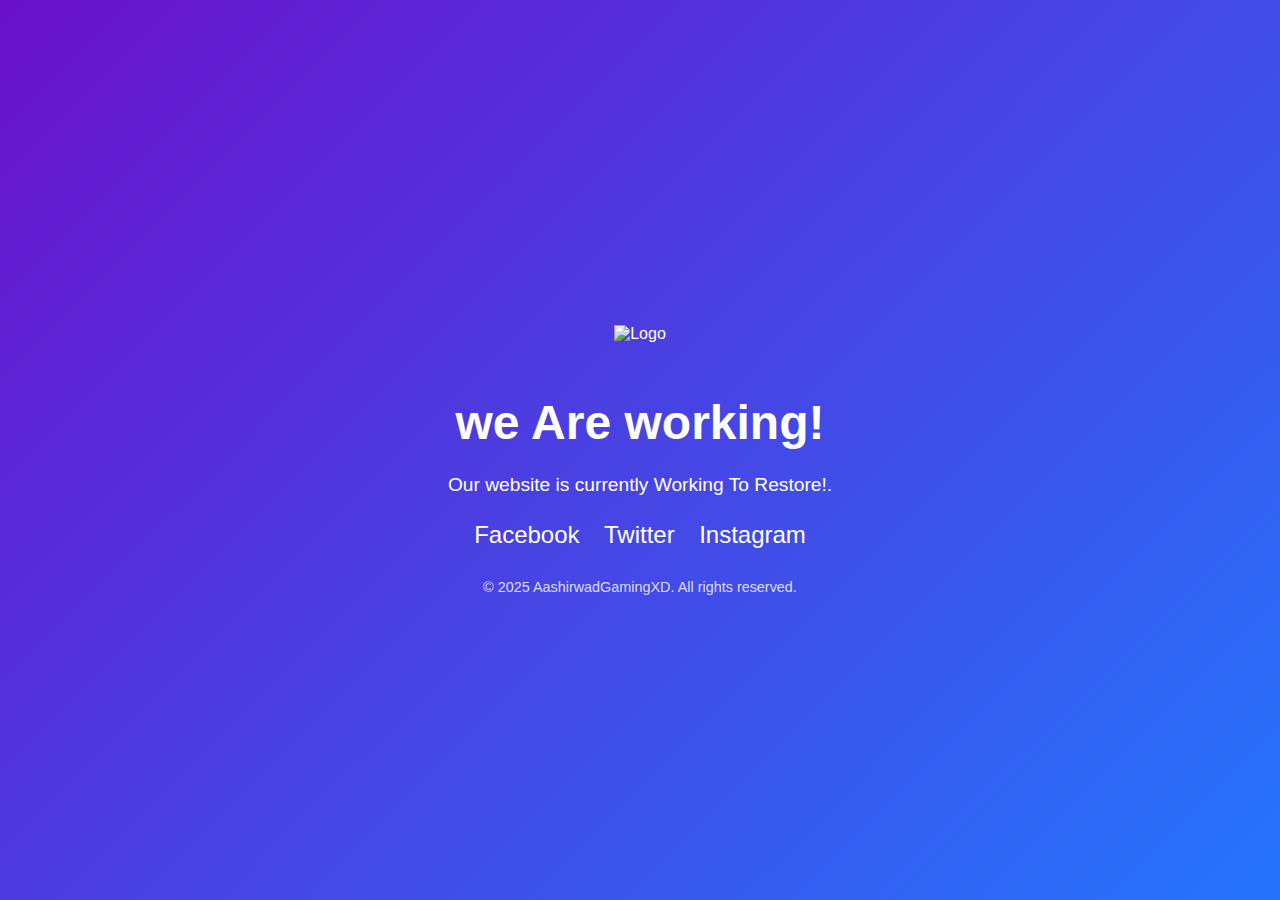
==== maintenance.html @ 797ddd5e "Update maintenance.html" ====
<!DOCTYPE html>
<html lang="en">
<head>
    <meta charset="UTF-8">
    <meta name="viewport" content="width=device-width, initial-scale=1.0">
    <title>We Are Working!</title>
    <style>
        body {
            margin: 0;
            font-family: Arial, sans-serif;
            display: flex;
            justify-content: center;
            align-items: center;
            height: 100vh;
            background: linear-gradient(135deg, #6a11cb, #2575fc);
            color: #fff;
            text-align: center;
        }
        .container {
            max-width: 600px;
            padding: 20px;
        }
        h1 {
            font-size: 3rem;
            margin-bottom: 20px;
        }
        p {
            font-size: 1.2rem;
            line-height: 1.6;
        }
        .logo {
            max-width: 150px;
            margin: 20px auto;
        }
        .social-icons {
            margin-top: 20px;
        }
        .social-icons a {
            margin: 0 10px;
            text-decoration: none;
            color: #fff;
            font-size: 1.5rem;
        }
        .social-icons a:hover {
            color: #ffcc00;
        }
        .footer {
            margin-top: 30px;
            font-size: 0.9rem;
            opacity: 0.8;
        }
    </style>
</head>
<body>
    <div class="container">
        <img src="logo.webp.WEBP" alt="Logo" class="logo">
        <h1>we Are working!</h1>
        <p>Our website is currently Working To Restore!.</p>
        <div class="social-icons">
            <a href="https://facebook.com" target="_blank">Facebook</a>
            <a href="https://twitter.com" target="_blank">Twitter</a>
            <a href="https://instagram.com" target="_blank">Instagram</a>
        </div>
        <div class="footer">
            &copy; 2025 AashirwadGamingXD. All rights reserved.
        </div>
    </div>
</body>
</html>
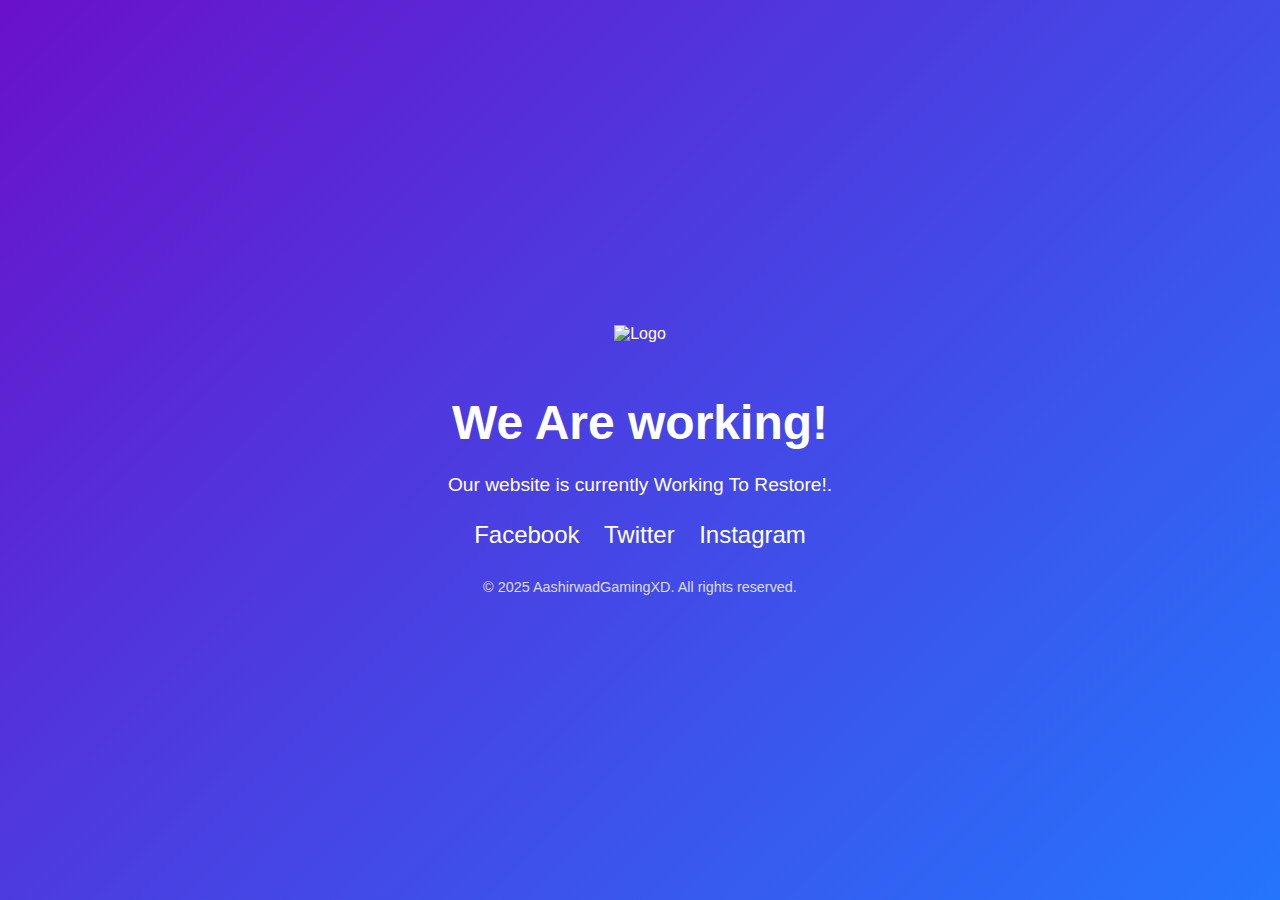
==== commit 7b7dc22d: "Update maintenance.html" ====
--- a/maintenance.html
+++ b/maintenance.html
@@ -53,8 +53,8 @@
 </head>
 <body>
     <div class="container">
-        <img src="logo.webp.WEBP" alt="Logo" class="logo">
-        <h1>we Are working!</h1>
+        <img src="logo.webp.WEBP" alt="Logo" class="logo"> 
+        <h1>We Are working!</h1>
         <p>Our website is currently Working To Restore!.</p>
         <div class="social-icons">
             <a href="https://facebook.com" target="_blank">Facebook</a>
